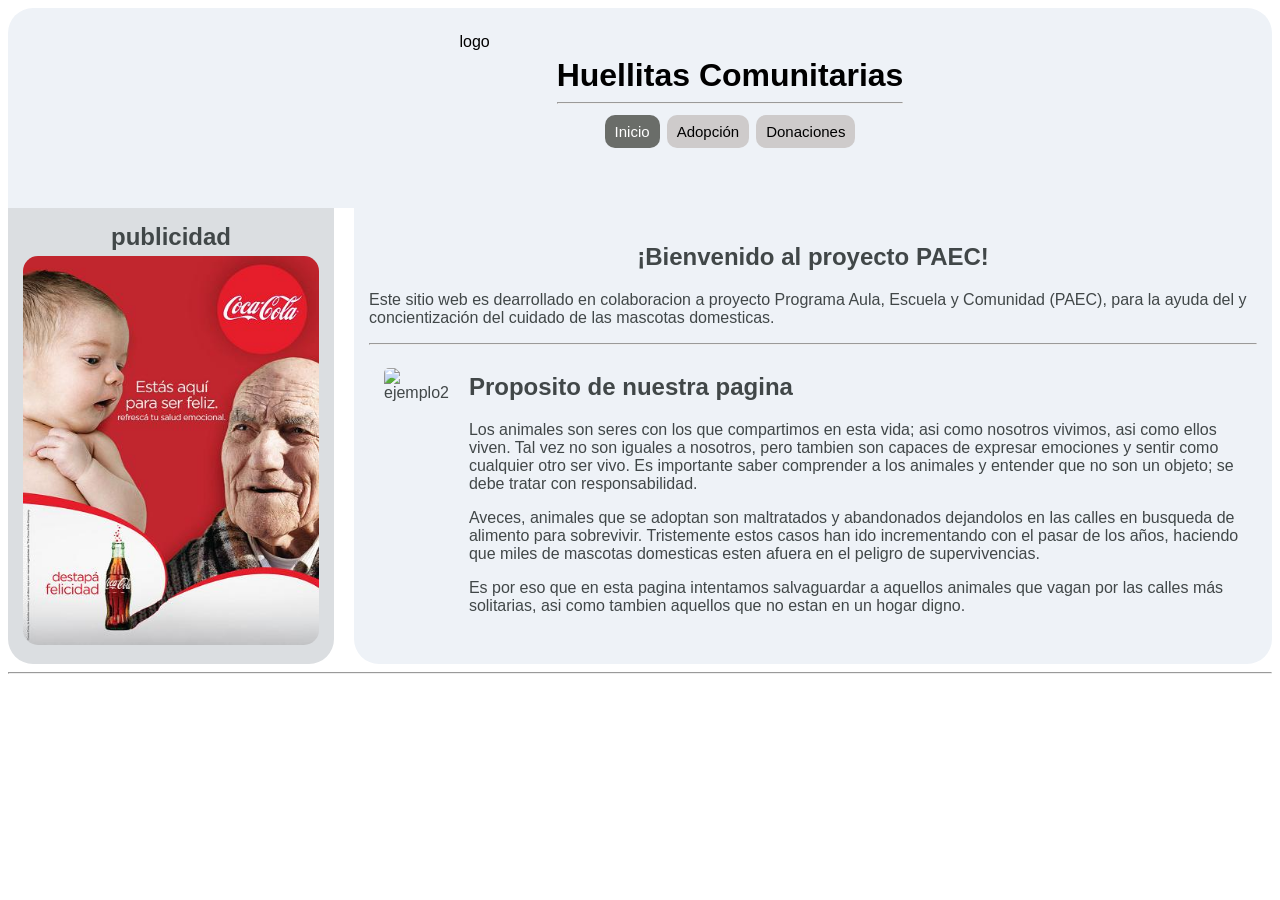
==== index.html @ 886ba2c0 "A todas las páginas del sitio web se agregaron publicidad." ====
<!DOCTYPE html>
<html lang="en">
<head>
    <!-- Se habilita el uso de tilde -->
    <meta charset="UTF-8">
    <title>inicio</title>
    <link rel="stylesheet" href="estilo.css">
</head>
<body>
    <header class="cabecera-principal">
        <img src="imagenes/iconos/logo-pet.png" alt="logo" class="imagen-redonda">
        <div>
            <h1>Huellitas Comunitarias</h1>
            <hr>
            <nav class="barra-navegacion">
                <a href="index.html" class="boton-activo">Inicio</a>
                <a href="adopciones.html" class="boton">Adopción</a>
                <a href="donaciones.html" class="boton">Donaciones</a>
            </nav>
        </div>
    </header>

    <main>
        <aside>
            <h1>publicidad</h1>
            <img src="imagenes/publicidad/coca-cola.jpg" alt="coca-cola" class="publicidad">
        </aside>

        <section>
            <article>
                <div>      
                    <div>
                        <h2 class="content-center">¡Bienvenido al proyecto PAEC!</h2>
                        <p class="content-left">
                            Este sitio web es dearrollado en colaboracion a proyecto Programa Aula, Escuela 
                            y Comunidad (PAEC), para la ayuda del y concientización del cuidado de las 
                            mascotas domesticas.
                        </p>
                    </div>
                </div>
                <hr>
                <div class="content-right">
                    <img src="imagenes/ilustraciones/abandono.jpg" alt="ejemplo2" class="img-fix">
                    <div>
                        <h2>Proposito de nuestra pagina</h2>
                        <p>
                            Los animales son seres con los que compartimos en esta vida; asi como nosotros 
                            vivimos, asi como ellos viven. Tal vez no son iguales a nosotros, pero tambien 
                            son capaces de expresar emociones y sentir como cualquier otro ser vivo. 
                            Es importante saber comprender a los animales y entender que no son un objeto; 
                            se debe tratar con responsabilidad.
                        </p>
                        <p>
                            Aveces, animales que se adoptan son maltratados y abandonados dejandolos en 
                            las calles en busqueda de alimento para sobrevivir. Tristemente estos casos 
                            han ido incrementando con el pasar de los años, haciendo que miles de mascotas 
                            domesticas esten afuera en el peligro de supervivencias.
                        </p>
                        <p>
                            Es por eso que en esta pagina intentamos salvaguardar a aquellos animales que 
                            vagan por las calles más solitarias, asi como tambien aquellos que no estan 
                            en un hogar digno.
                        </p>
                    </div>
                </div>
            </article>
        </section>
    </main>

    <hr>
    <footer>

    </footer>
</body>
</html>
---- estilo.css ----
body {
    font-family: Arial;
}

h1 {
    margin: 0px;
}

hr {
    color: #c9ccc9;
}

head {
    background-color: #d4ffc7;
}

.cabecera-principal {
    display: flex;
    justify-content: center;
    align-items: center;
    text-align: center;
    background-color: #eef2f7;
    border-top-left-radius: 25px;
    border-top-right-radius: 25px;
    padding: 10px 20px;
}

main {
    display:flex;
    color: #414748;
    gap: 20px;
}

aside {
    width: 25%;
    background-color: #dbdee1;
    padding: 15px;
    border-bottom-left-radius: 25px;
    border-bottom-right-radius: 25px;
    text-align: center;
    margin: 0px;
}

section {
    width: 75%;
    background-color: #eef2f7;
    padding: 15px;
    border-bottom-left-radius: 25px;
    border-bottom-right-radius: 25px;
}

footer {
    text-align: center;
    padding: 10px 10px;
}

.boton {
    color: black;
    background-color: #cecbcb;
    border-radius: 10px;
    padding: 8px 10px;
    margin: 1px;
    text-decoration: none;
    font-size: 15px;
    transition: background-color 0.3s;
}

.boton:hover {
    color: white;
    background-color: #6a6d69;
}

.seccion {
    color: #414748;
    background-color: #51689277;
    text-align: center;
    border-radius: 10px;
    padding: 8px 10px;
    margin: 1px;
    text-decoration: none;
    font-size: 15px;
    transition: background-color 0.3s;
}

.seccion:hover {
    color: white;
    background-color: #677183;
}

.boton-conectado {
    color: #414748;
    background-color: #616ba36c;
    border-top-left-radius: 10px;
    border-top-right-radius: 10px;
    padding: 8px 25px;
    margin: 0px;
    text-decoration: none;
    font-size: 25px;
    transition: color 0.3s;
}

.boton-conectado {
    color: #414748;
    background-color: #616ba36c;
    border-top-left-radius: 10px;
    border-top-right-radius: 10px;
    padding: 8px 25px;
    margin: 0px;
    text-decoration: none;
    font-size: 25px;
    transition: color 0.3s;
}

.boton-conectado-off {
    color: #353b588f;
    background-color: #656ea3c0;
    border-top-left-radius: 10px;
    border-top-right-radius: 10px;
    padding: 8px 25px;
    margin: 0px;
    text-decoration: none;
    font-size: 25px;
    transition: background-color 0.3s;
}

.boton-conectado-off:hover {
    background-color: #616ba36c;
    color: #414748;
}

.boton-activo {
    color: white;
    background-color: #6a6d69;
    border-radius: 10px;
    padding: 8px 10px;
    margin: 1px;
    text-decoration: none;
    font-size: 15px;
}

.barra-navegacion {
    display: flex;
    gap: 5px;
    margin-top: 10px;
    margin-bottom: 10px;
    justify-content: center;
}

.barra-navegacion-adopcion {
    display: flex;
    gap: 5px;
    margin-top: 10px;
    margin-bottom: 0px;
    justify-content: left;
}

.imagen-redonda {
    width: 150px;
    height: 150px;
    object-fit: cover;
    padding: 15px;
    border-radius: 100%;
}

.content-right {
    display: flex;
    justify-content: right;
}

.content-left {
    display: flex;
    justify-content: left;
}

.content-center {
    text-align: center;
    align-items: center;
    justify-content: center;
}

.img-fix {
    width: 25%;
    height: auto;
    object-fit: cover;
    padding: 15px;
    border-radius: 20px;
    display: block;
}

.seccion-suministros {
    background-color: #e7e7e7;
    border-radius: 15px;
    display: inline-block;
    padding: 5px 5px;
    align-items: stretch;
    justify-content: center;
    text-align: center;
    margin: 2px;
}

.seccion-adopcion {
    background-color: #616ba36c;
    border-radius: 15px;
    display: flex;
    padding: 5px 5px;
    text-align: left;
    align-items: flex-start;
    justify-content: left;
    margin-bottom: 5px;
    align-items: stretch;
}

.seccionunion-adopcion {
    background-color: #616ba36c;
    border-top-right-radius: 15px;
    border-bottom-left-radius: 15px;
    border-bottom-right-radius: 15px;
    display: flex;
    padding: 5px 5px;
    text-align: left;
    align-items: flex-start;
    justify-content: left;
    margin-bottom: 5px;
    align-items: stretch;
}

.subseccion {
    border-radius: 15px;
    background-color: #616ba36c;
    flex-grow: 1;
    display: flex;
    flex-direction: column;
    padding: 10px 10px;
}

.resaltar-texto {
    background-color: #acb6ed90;
    padding: 5px 5px;
    border-radius: 5px;
}

.img-cuadrada {
    width: 250px;
    height: auto;
    object-fit: cover;
    padding: 5px;
    border-radius: 20px;
}

.publicidad {
    width: 100%;
    height: auto;
    object-fit: cover;
    border-radius: 15px;
    margin-top: 5px;
}
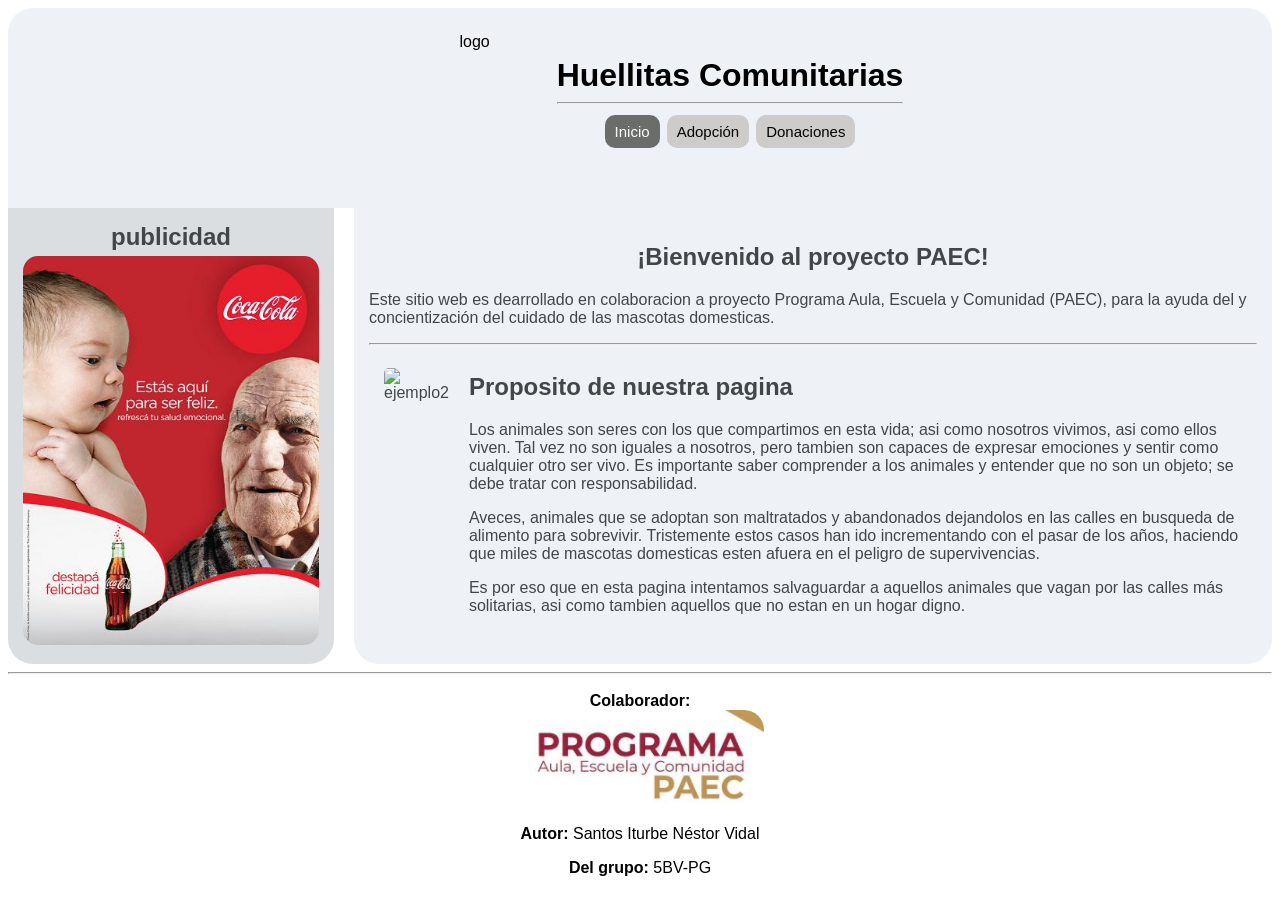
==== commit 0018d4c5: "Merge branch 'main' of https://github.com/VidalYT/Huellitas-Comunitarias_Nestor-Vidal_5BVPG" ====
--- a/index.html
+++ b/index.html
@@ -68,8 +68,13 @@
     </main>
 
     <hr>
-    <footer>
-
+    <footer class="content-center">
+        <b>Colaborador:</b>
+        <div>
+            <img src="imagenes/iconos/colaborador-footer.jpg" alt="colaborador" class="footer-img">
+        </div>
+        <p><b>Autor: </b>Santos Iturbe Néstor Vidal</p>
+        <p><b>Del grupo: </b>5BV-PG</p>
     </footer>
 </body>
 </html>
--- a/estilo.css
+++ b/estilo.css
@@ -51,6 +51,8 @@
 
 footer {
     text-align: center;
+    align-items: center;
+    justify-content: center;
     padding: 10px 10px;
 }
 
@@ -187,6 +189,13 @@
     display: block;
 }
 
+.footer-img {
+    width: 20%;
+    height: auto;
+    object-fit: cover;
+    border-radius: 20px;
+}
+
 .seccion-suministros {
     background-color: #e7e7e7;
     border-radius: 15px;
